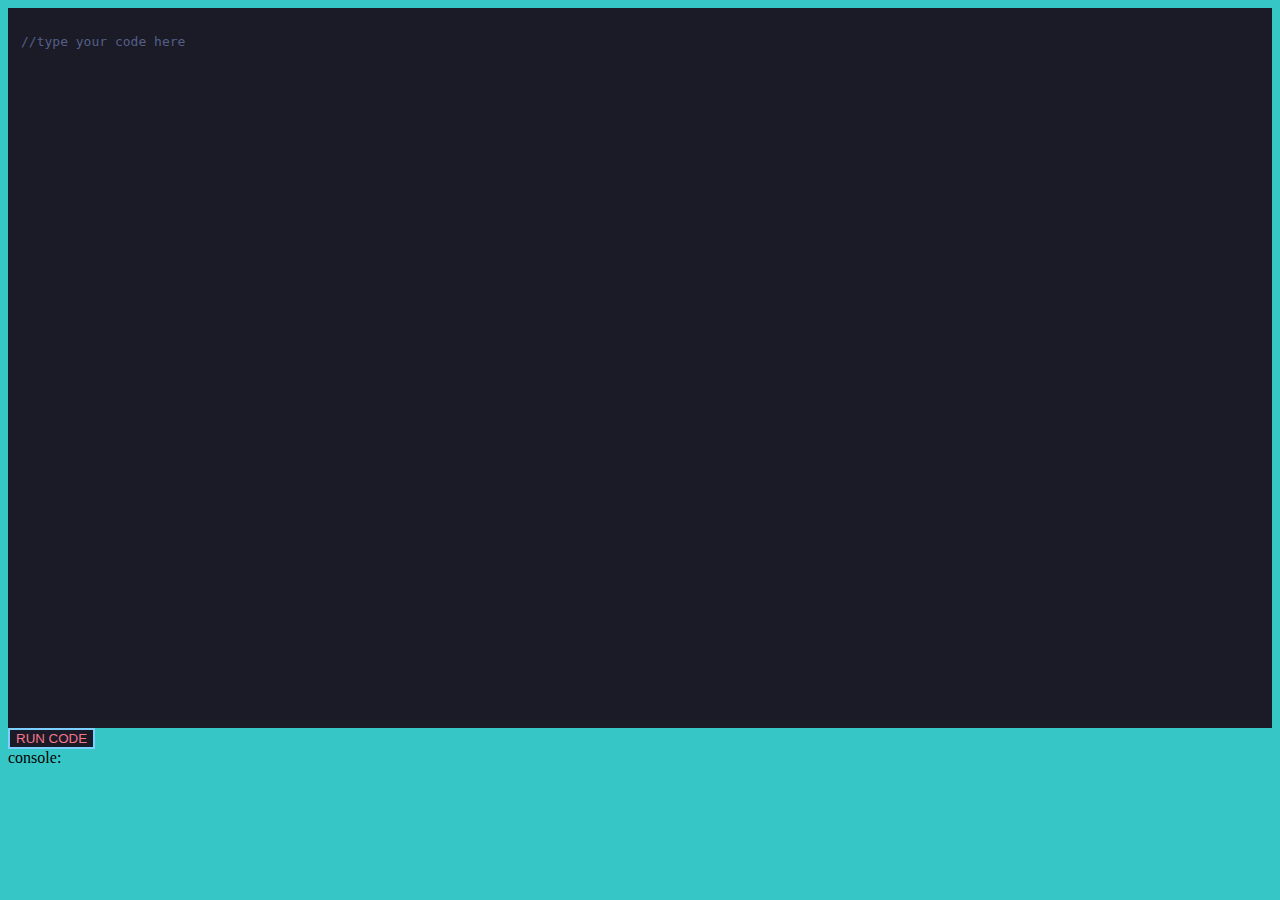
==== index.html @ e4bb30ad "initial commit" ====
<!DOCTYPE html>
<html lang="en">
  <head>
    <meta charset="UTF-8" />
    <meta http-equiv="X-UA-Compatible" content="IE=edge" />
    <meta name="viewport" content="width=device-width, initial-scale=1.0" />
    <link rel="stylesheet" href="./style.css" />
    <link rel="stylesheet" href="./hg/styles/tokyo-night-dark.min.css" />
    <!-- <link rel="stylesheet" href="./s.css"/> -->
    <title>Document</title>
  </head>
  <body>
    <!-- <form class="form__container" method="get"> -->
    <!-- <input class="form__input" id="Input" type="text" /> -->
    <div class="code">
      <div class="code__container">
        <!-- <textarea id="Input" class="code__textarea" style="width: 100%; height: 100%;"></textarea> -->
        <pre><code id="Input" class="nohighlight code__input" contenteditable="true"></code></pre>
        <pre><code id="CodeOutput" class="hljs language-javascript code__output">//type your code here</code></pre>
      </div>
      <button id="Sub" class="code__run-button">RUN CODE</button>
      <div class="code__output-container">
        <label for="Console">console:</label>
        <output class="form__output" id="Console"></output>
      </div>
    </div>
  </body>
  <script type="module" src="./visual-script.js"></script>
  <script src="./hg/highlight.min.js"></script>
</html>
---- style.css ----
body{
    background-color: rgb(55, 198, 198);
}
.form__container {
    margin: 0 auto;
    width: 50%;
    height: 900px;
    display: flex;
    justify-content: flex-start;
    /* flex-direction: ; */
    /* align-items: center; */
    flex-wrap: wrap;
}

/* .form__input {
    width: 100%;
    height: 20px;
    /* height: 500px; */
/* background-color: rgb(171, 171, 171);
border: none;
} */

/* .form__output-container {
    height: 50px;
} */

.code__container {
    position: relative;
    width: 100%;
    height: 80vh;
    overflow: scroll;
    background-color: rgb(26 27 38)
}

.code__input {
    position: absolute;
    display: block;
    overflow-x: auto;
    padding: 1em;
    z-index: 2;
}

.code__input {
    min-width: 250px;
    /* width: 100%; */
    color: rgba(235, 53, 211, 0);
    caret-color: rgb(251, 0, 0);
}

.code__input:focus {
    outline: none;
}

.code__input div br {
    display: block;
    height: 30.86px;
    content: "";
    clear: both;
}


#code__output {
    position: absolute;
    display: block;
    overflow-x: auto;
    padding: 1em;
}
.code__run-button{
    border: 2px solid rgb(125 207 255);;
    color: rgb(247 118 142);
    background-color: rgb(26 27 38)
}
/* pre {
    white-space: normal;
}  */
---- hg/styles/tokyo-night-dark.min.css ----
pre code.hljs{display:block;overflow-x:auto;padding:1em}code.hljs{padding:3px 5px}/*!
  Theme: Tokyo-night-Dark
  origin: https://github.com/enkia/tokyo-night-vscode-theme
  Description: Original highlight.js style
  Author: (c) Henri Vandersleyen <hvandersleyen@gmail.com>
  License: see project LICENSE
  Touched: 2022
*/.hljs-comment,.hljs-meta{color:#565f89}.hljs-deletion,.hljs-doctag,.hljs-regexp,.hljs-selector-attr,.hljs-selector-class,.hljs-selector-id,.hljs-selector-pseudo,.hljs-tag,.hljs-template-tag,.hljs-variable.language_{color:#f7768e}.hljs-link,.hljs-literal,.hljs-number,.hljs-params,.hljs-template-variable,.hljs-type,.hljs-variable{color:#ff9e64}.hljs-attribute,.hljs-built_in{color:#e0af68}.hljs-keyword,.hljs-property,.hljs-subst,.hljs-title,.hljs-title.class_,.hljs-title.class_.inherited__,.hljs-title.function_{color:#7dcfff}.hljs-selector-tag{color:#73daca}.hljs-addition,.hljs-bullet,.hljs-quote,.hljs-string,.hljs-symbol{color:#9ece6a}.hljs-code,.hljs-formula,.hljs-section{color:#7aa2f7}.hljs-attr,.hljs-char.escape_,.hljs-keyword,.hljs-name,.hljs-operator{color:#bb9af7}.hljs-punctuation{color:#c0caf5}.hljs{background:#1a1b26;color:#9aa5ce}.hljs-emphasis{font-style:italic}.hljs-strong{font-weight:700}
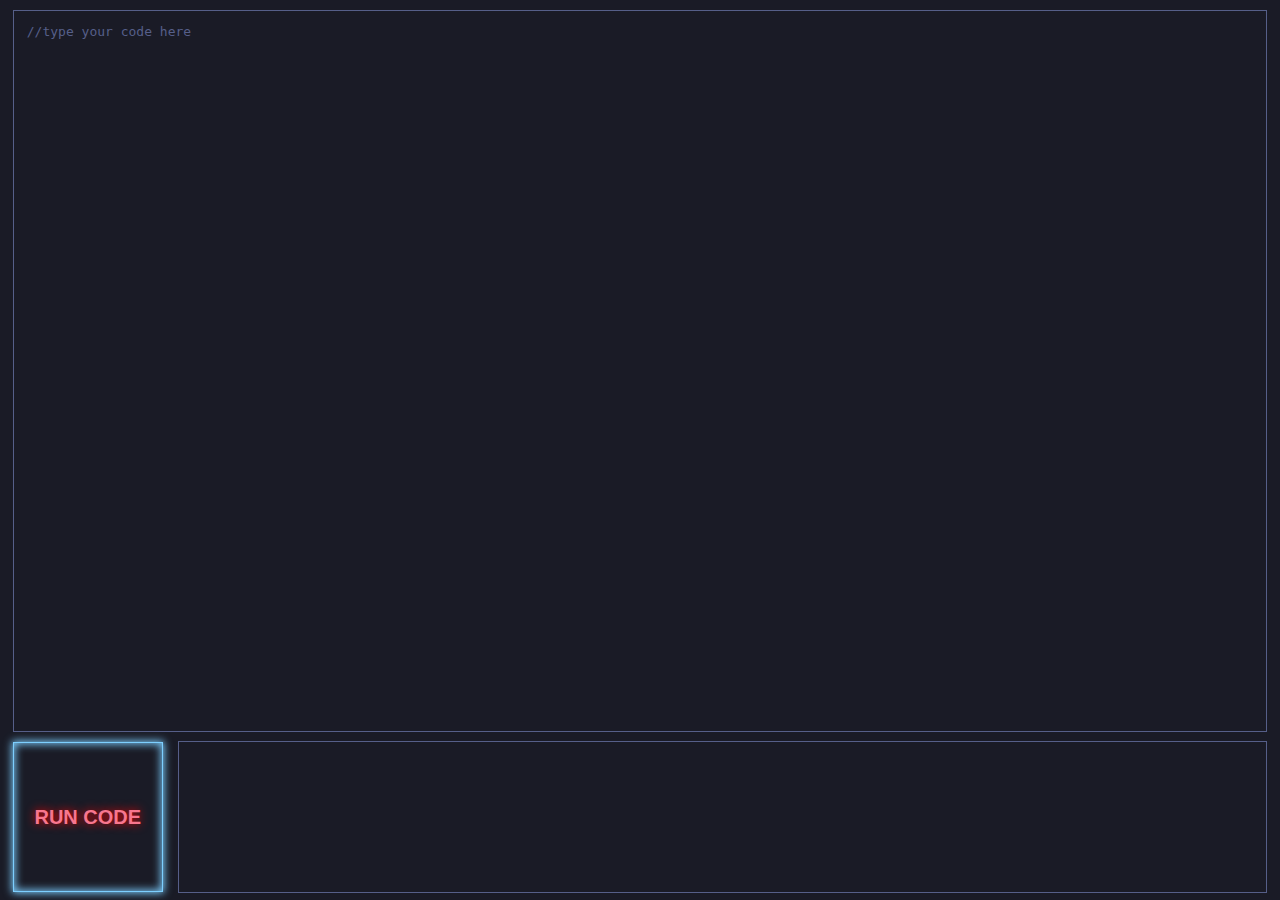
==== commit 3739d2c2: "fix: copy code from vs code/github add: css styles" ====
--- a/index.html
+++ b/index.html
@@ -6,22 +6,23 @@
     <meta name="viewport" content="width=device-width, initial-scale=1.0" />
     <link rel="stylesheet" href="./style.css" />
     <link rel="stylesheet" href="./hg/styles/tokyo-night-dark.min.css" />
-    <!-- <link rel="stylesheet" href="./s.css"/> -->
-    <title>Document</title>
+    <title>compiler JS</title>
   </head>
   <body>
-    <!-- <form class="form__container" method="get"> -->
-    <!-- <input class="form__input" id="Input" type="text" /> -->
     <div class="code">
-      <div class="code__container">
-        <!-- <textarea id="Input" class="code__textarea" style="width: 100%; height: 100%;"></textarea> -->
-        <pre><code id="Input" class="nohighlight code__input" contenteditable="true"></code></pre>
-        <pre><code id="CodeOutput" class="hljs language-javascript code__output">//type your code here</code></pre>
-      </div>
-      <button id="Sub" class="code__run-button">RUN CODE</button>
-      <div class="code__output-container">
-        <label for="Console">console:</label>
-        <output class="form__output" id="Console"></output>
+      <div class="code__wrapper">
+        <div class="code__input-container">
+          <pre><code id="Input" class="nohighlight code__input" contenteditable="true"></code></pre>
+          <pre><code id="CodeOutput" class="hljs language-javascript code__output">//type your code here</code></pre>
+        </div>
+        <div class="code__run-output-wrapper">
+          <button id="Sub" class="code__run-button">
+            <h2 class="code__run-button-header">RUN CODE</h2>
+          </button>
+          <div class="code__output-container">
+            <output class="form__output" id="Console"></output>
+          </div>
+        </div>
       </div>
     </div>
   </body>
--- a/style.css
+++ b/style.css
@@ -1,35 +1,50 @@
-body{
-    background-color: rgb(55, 198, 198);
-}
-.form__container {
-    margin: 0 auto;
-    width: 50%;
-    height: 900px;
-    display: flex;
-    justify-content: flex-start;
-    /* flex-direction: ; */
-    /* align-items: center; */
-    flex-wrap: wrap;
+* {
+    margin: 0;
+    padding: 0;
 }
 
-/* .form__input {
-    width: 100%;
-    height: 20px;
-    /* height: 500px; */
-/* background-color: rgb(171, 171, 171);
-border: none;
-} */
+body {
+    height: 98vh;
+    background-color: rgb(26 27 38);
+}
 
-/* .form__output-container {
-    height: 50px;
-} */
+.code {
+    position: relative;
+    height: 100%;
+}
 
-.code__container {
+.code__wrapper {
+    height: 100%;
+    display: flex;
+    flex-direction: column;
+    justify-content: space-around;
+    width: 98%;
+    margin: 10px auto;
+}
+
+.code__input-container {
     position: relative;
-    width: 100%;
     height: 80vh;
     overflow: scroll;
-    background-color: rgb(26 27 38)
+    background-color: rgb(26 27 38);
+    border: 1px solid #565f89;
+}
+
+.code__input-container::-webkit-scrollbar {
+    width: 3px;
+    height: 3px;
+}
+
+.code__input-container::-webkit-scrollbar-thumb {
+    background: rgb(247 118 142);
+}
+
+.code__input-container::-webkit-scrollbar-track {
+    background: #d3393900;
+}
+
+.code__input-container::-webkit-scrollbar-corner {
+    background: #d3393900;
 }
 
 .code__input {
@@ -42,9 +57,36 @@
 
 .code__input {
     min-width: 250px;
-    /* width: 100%; */
+    overflow-y: hidden;
     color: rgba(235, 53, 211, 0);
-    caret-color: rgb(251, 0, 0);
+    caret-color: rgb(247 118 142);
+}
+
+.code__input table {
+    all: unset !important;
+}
+
+.code__input tbody {
+    all: unset !important;
+}
+
+.code__input td {
+    all: unset !important;
+}
+
+.code__input tr {
+    all: unset !important;
+}
+
+.code__input div {
+    line-height: 15px !important;
+    font-size: 13px !important;
+    color: rgba(235, 53, 211, 0) !important;
+    background-color: rgba(235, 53, 211, 0) !important;
+}
+
+.code__input span {
+    color: rgba(235, 53, 211, 0) !important;
 }
 
 .code__input:focus {
@@ -59,17 +101,44 @@
 }
 
 
-#code__output {
+.code__output {
     position: absolute;
     display: block;
     overflow-x: auto;
     padding: 1em;
 }
-.code__run-button{
-    border: 2px solid rgb(125 207 255);;
+
+.code__run-button {
+    width: 100%;
+    height: 100%;
+    max-width: 150px;
+    max-height: 150px;
+    margin-right: 15px;
+    border: 1px solid rgb(125 207 255);
     color: rgb(247 118 142);
-    background-color: rgb(26 27 38)
+    background-color: rgb(26 27 38);
+    box-shadow: 0 0 8px 1px rgb(125 207 255), inset 0 0 8px 1px rgb(125 207 255);
 }
-/* pre {
-    white-space: normal;
-}  */+
+.code__run-button-header {
+    text-shadow: 0 0 10px #ff0000;
+}
+
+.code__output-label {
+    color: rgb(187 154 247);
+}
+
+.code__output-container {
+    height: 100%;
+    width: 100%;
+
+    border: 1px solid #565f89;
+}
+
+.code__run-output-wrapper {
+    display: flex;
+    justify-content: space-between;
+    align-items: center;
+    margin-top: 10px;
+    height: 150px;
+}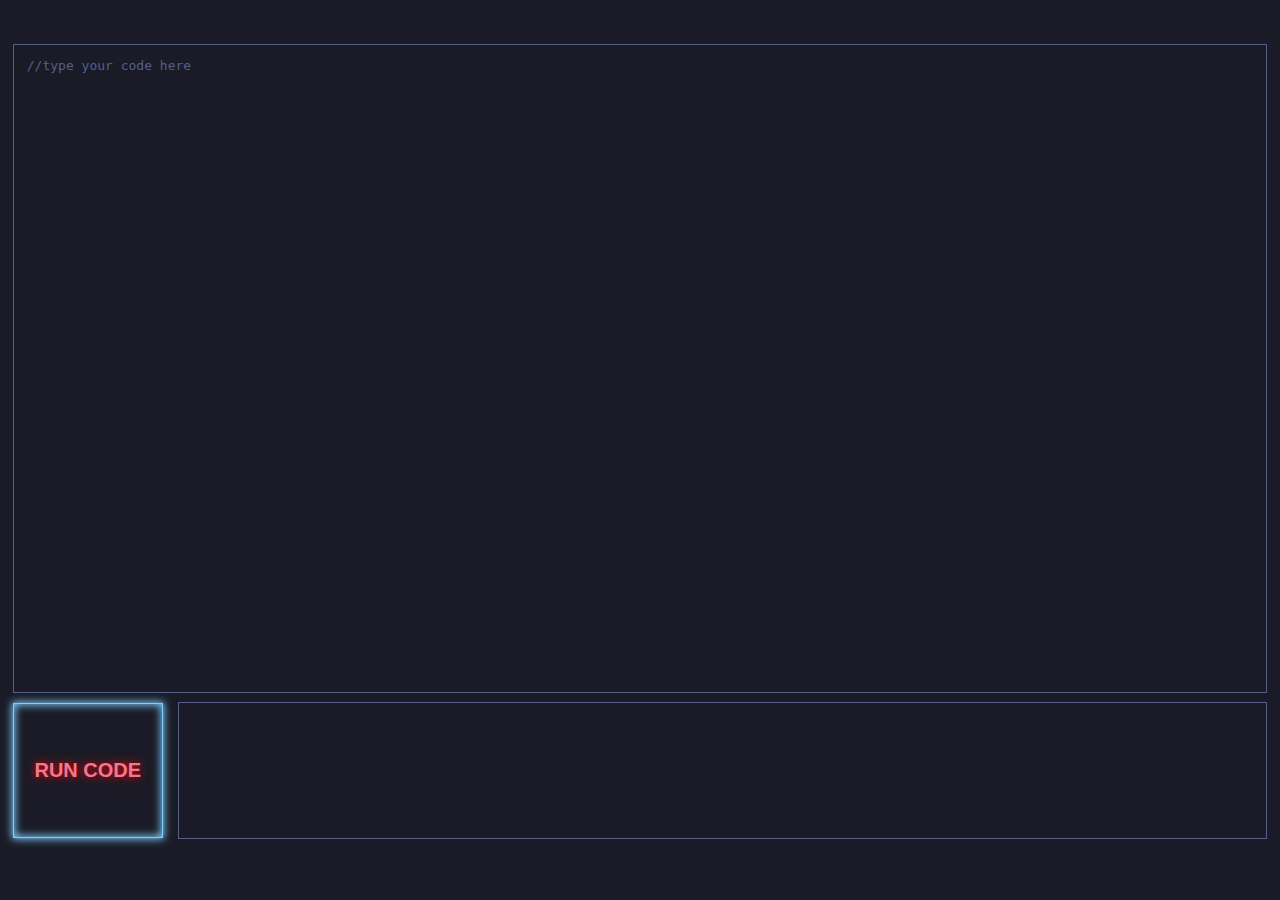
==== commit 3bfe532f: "feat: output style" ====
--- a/index.html
+++ b/index.html
@@ -20,7 +20,7 @@
             <h2 class="code__run-button-header">RUN CODE</h2>
           </button>
           <div class="code__output-container">
-            <output class="form__output" id="Console"></output>
+            <!-- <output class="code__output" id="Console"></output> -->
           </div>
         </div>
       </div>
--- a/style.css
+++ b/style.css
@@ -10,11 +10,13 @@
 
 .code {
     position: relative;
+    display: flex;
+    align-items: center;
     height: 100%;
 }
 
 .code__wrapper {
-    height: 100%;
+    height: 90%;
     display: flex;
     flex-direction: column;
     justify-content: space-around;
@@ -30,20 +32,20 @@
     border: 1px solid #565f89;
 }
 
-.code__input-container::-webkit-scrollbar {
+.code__input-container::-webkit-scrollbar, .code__output-container::-webkit-scrollbar {
     width: 3px;
     height: 3px;
 }
 
-.code__input-container::-webkit-scrollbar-thumb {
+.code__input-container::-webkit-scrollbar-thumb, .code__output-container::-webkit-scrollbar-thumb {
     background: rgb(247 118 142);
 }
 
-.code__input-container::-webkit-scrollbar-track {
+.code__input-container::-webkit-scrollbar-track, .code__output-container::-webkit-scrollbar-track {
     background: #d3393900;
 }
 
-.code__input-container::-webkit-scrollbar-corner {
+.code__input-container::-webkit-scrollbar-corner, .code__output-container::-webkit-scrollbar-corner {
     background: #d3393900;
 }
 
@@ -101,12 +103,12 @@
 }
 
 
-.code__output {
+/* .code__output {
     position: absolute;
     display: block;
     overflow-x: auto;
     padding: 1em;
-}
+} */
 
 .code__run-button {
     width: 100%;
@@ -128,12 +130,7 @@
     color: rgb(187 154 247);
 }
 
-.code__output-container {
-    height: 100%;
-    width: 100%;
 
-    border: 1px solid #565f89;
-}
 
 .code__run-output-wrapper {
     display: flex;
@@ -141,4 +138,26 @@
     align-items: center;
     margin-top: 10px;
     height: 150px;
-}+}
+
+/* .code__output-container{
+    display: flex;
+    overflow: hidden;
+} */
+.code__output-container {
+    display: flex;
+    flex-wrap: wrap;
+    justify-content: flex-start;
+    align-content: flex-start;
+    overflow: scroll;
+    height: 100%;
+    width: 100%;
+    border: 1px solid #565f89;
+}
+
+.code__console-output {
+    width: 100%;
+    height: 20%;
+    color: rgb(158 206 106);
+    border-bottom: 1px solid #565f89;
+}
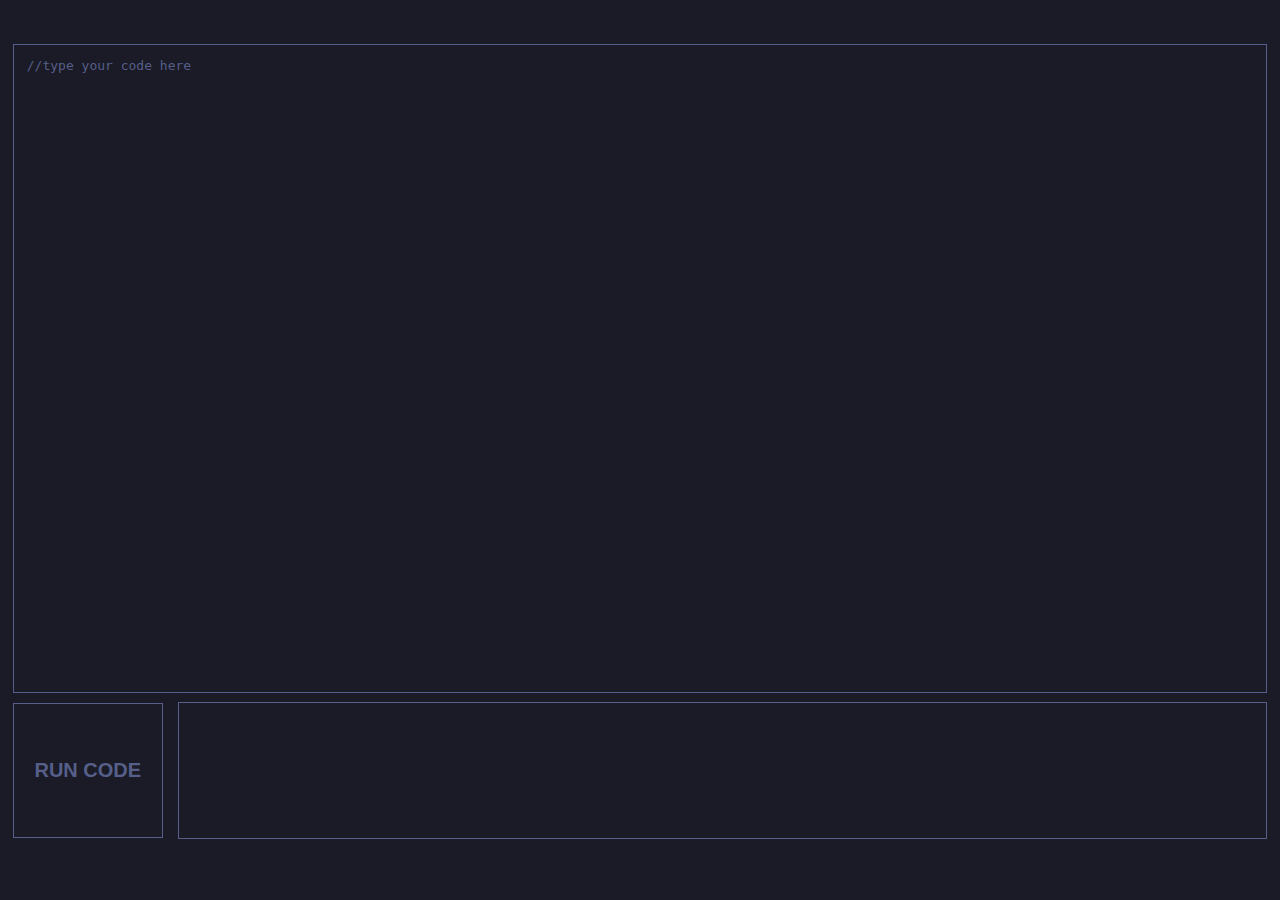
==== commit 07ee6ebc: "feat: add run button animation" ====
--- a/index.html
+++ b/index.html
@@ -26,6 +26,7 @@
       </div>
     </div>
   </body>
+  <script src="./animations.js"></script>
   <script type="module" src="./visual-script.js"></script>
   <script src="./hg/highlight.min.js"></script>
 </html>
--- a/style.css
+++ b/style.css
@@ -116,14 +116,26 @@
     max-width: 150px;
     max-height: 150px;
     margin-right: 15px;
-    border: 1px solid rgb(125 207 255);
-    color: rgb(247 118 142);
     background-color: rgb(26 27 38);
+    border: 1px solid #565f89;
+}
+
+.code__run-button--active {
+    /* border: 1px solid rgb(125 207 255); */
+    border-color: rgb(125 207 255);
+    /* color: rgb(247 118 142); */
     box-shadow: 0 0 8px 1px rgb(125 207 255), inset 0 0 8px 1px rgb(125 207 255);
+    transition: border-color 0.5s, box-shadow 3s ;
 }
 
 .code__run-button-header {
+    color: #565f89;
+}
+
+.code__run-button-header--active {
+    color: rgb(247 118 142);
     text-shadow: 0 0 10px #ff0000;
+    transition: color 0.5s, text-shadow 3s ;
 }
 
 .code__output-label {
@@ -160,4 +172,4 @@
     height: 20%;
     color: rgb(158 206 106);
     border-bottom: 1px solid #565f89;
-}
+}